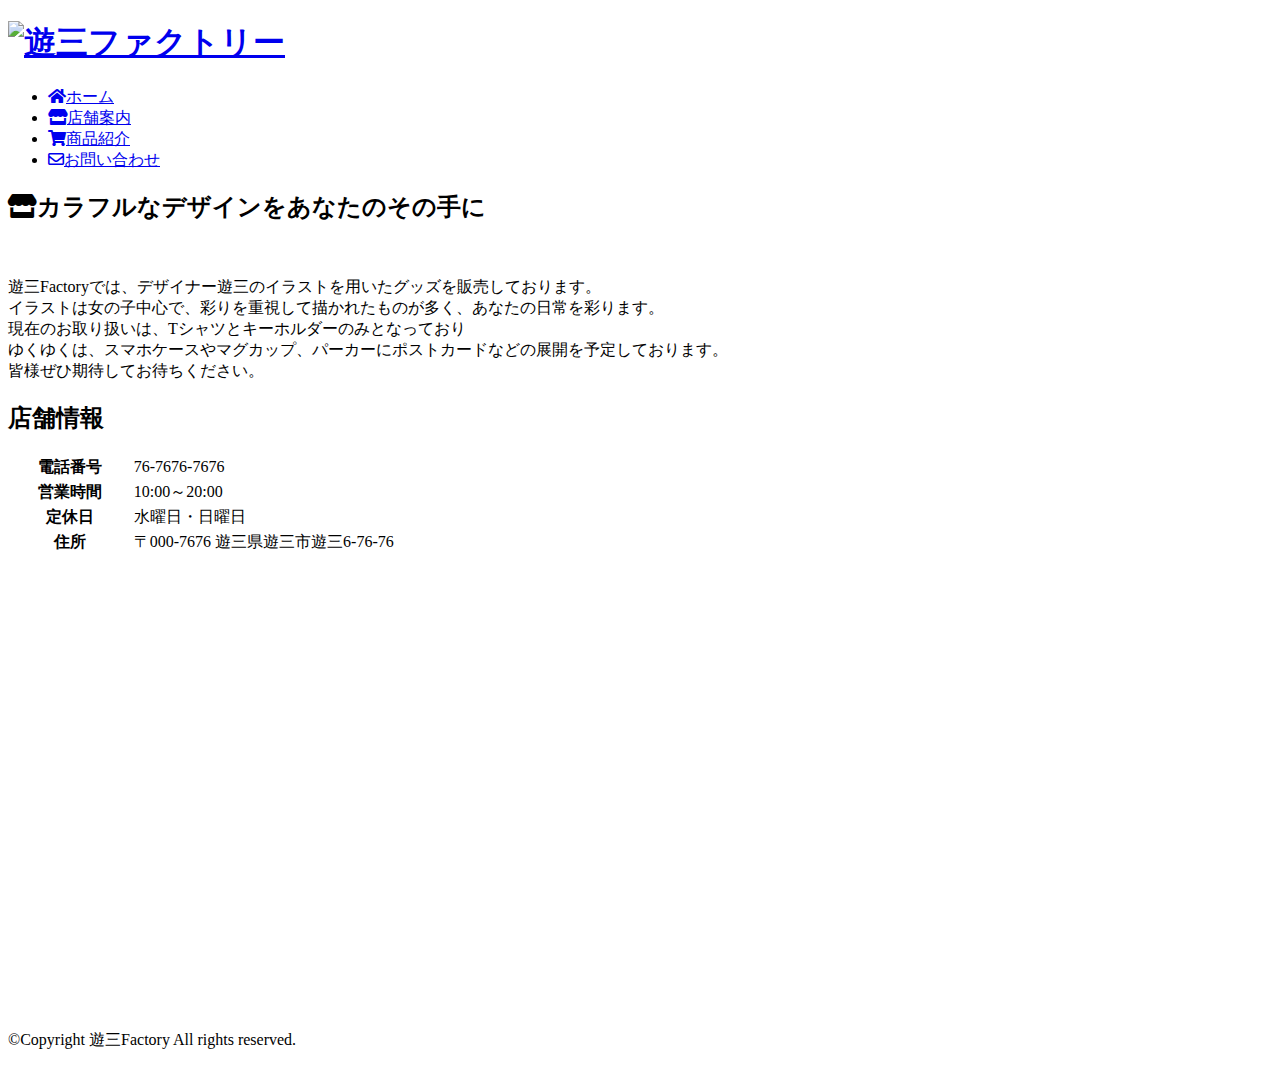
==== about.html @ 6a202448 "Add files via upload" ====
<!doctype html>
<html>
  <head>
    <meta charset="utf-8">
    <meta name="viewport" content="width=device-width,initial-scale=1">
    <title>遊三Factoryについて | 遊三Factory</title>
    <link rel="stylesheet" href="css/style.css">
    <link href="https://use.fontawesome.com/releases/v5.6.1/css/all.css" rel="stylesheet">
  </head>
  <body>
    <div>
      <!-- ヘッダー -->
      <header class="header">
        <h1 class="logo"><a href="index.html"><img src="images/logo.png" alt="遊三ファクトリー"><a/></h1>
        <nav class="nav" id="nav">
          <ul>
            <li><a href="index.html"><i class="fas fa-home"></i>ホーム</a></li>
            <li><a href="about.html"><i class="fas fa-store"></i>店舗案内</a></li>
            <li><a href="menu.html"><i class="fas fa-shopping-cart"></i>商品紹介</a></li>
            <li><a href="contact.html"><i class="far fa-envelope"></i>お問い合わせ</a></li>
          </ul>
        </nav>
        <div id="btn">
          <a class="menu-trigger" href="#">
            <!-- span１つにつき１つのバー -->
            <span></span>
            <span></span>
            <span></span>
          </a>
        </div>
      <!-- ヘッダーここまで -->
      <!-- メイン -->
      <main>
        <h2><i class="fas fa-store"></i>カラフルなデザインをあなたのその手に</h2>
        <img src="images/illusts.jpg" alt="" class="shop-photo">
        <p class="shop-text">遊三Factoryでは、デザイナー遊三のイラストを用いたグッズを販売しております。<br>
        イラストは女の子中心で、彩りを重視して描かれたものが多く、あなたの日常を彩ります。<br>
        現在のお取り扱いは、Tシャツとキーホルダーのみとなっており<br>
        ゆくゆくは、スマホケースやマグカップ、パーカーにポストカードなどの展開を予定しております。<br>
        皆様ぜひ期待してお待ちください。</p>
        <h2 class="clear">店舗情報</h2>
        <table class="info">
          <tr>
            <th>電話番号</th>
            <td>76-7676-7676</td>
          </tr>
          <tr>
            <th>営業時間</th>
            <td>10:00～20:00</td>
          </tr>
          <tr>
            <th>定休日</th>
            <td>水曜日・日曜日</td>
          </tr>
          <tr>
            <th>住所</th>
            <td>〒000-7676 遊三県遊三市遊三6-76-76</td>
          </tr>
          <tr>
            <td colspan="2"><iframe src="https://www.google.com/maps/embed?pb=!1m18!1m12!1m3!1d3240.468319124112!2d139.70607390095577!3d35.690091480095006!2m3!1f0!2f0!3f0!3m2!1i1024!2i768!4f13.1!3m3!1m2!1s0x60188cc3324a60d3%3A0xba3e071fdb79e883!2z44CSMTYwLTAwMjIg5p2x5Lqs6YO95paw5a6_5Yy65paw5a6_77yS5LiB55uu!5e0!3m2!1sja!2sjp!4v1587470300931!5m2!1sja!2sjp" width="600" height="450" frameborder="0" style="border:0;" allowfullscreen="" aria-hidden="false" tabindex="0"></iframe></td>
          </tr>
        </table>
      </main>
      <!-- メインここまで -->
      <!-- フッター -->
      <footer class="footer">
        <p>&copy;Copyright 遊三Factory All rights reserved.</p>
      </footer>
      <!-- フッターここまで -->
    </div>
    <script src="http://code.jquery.com/jquery-2.1.1.min.js"></script>
    <script src="script.js"></script>
  </body>
</html>
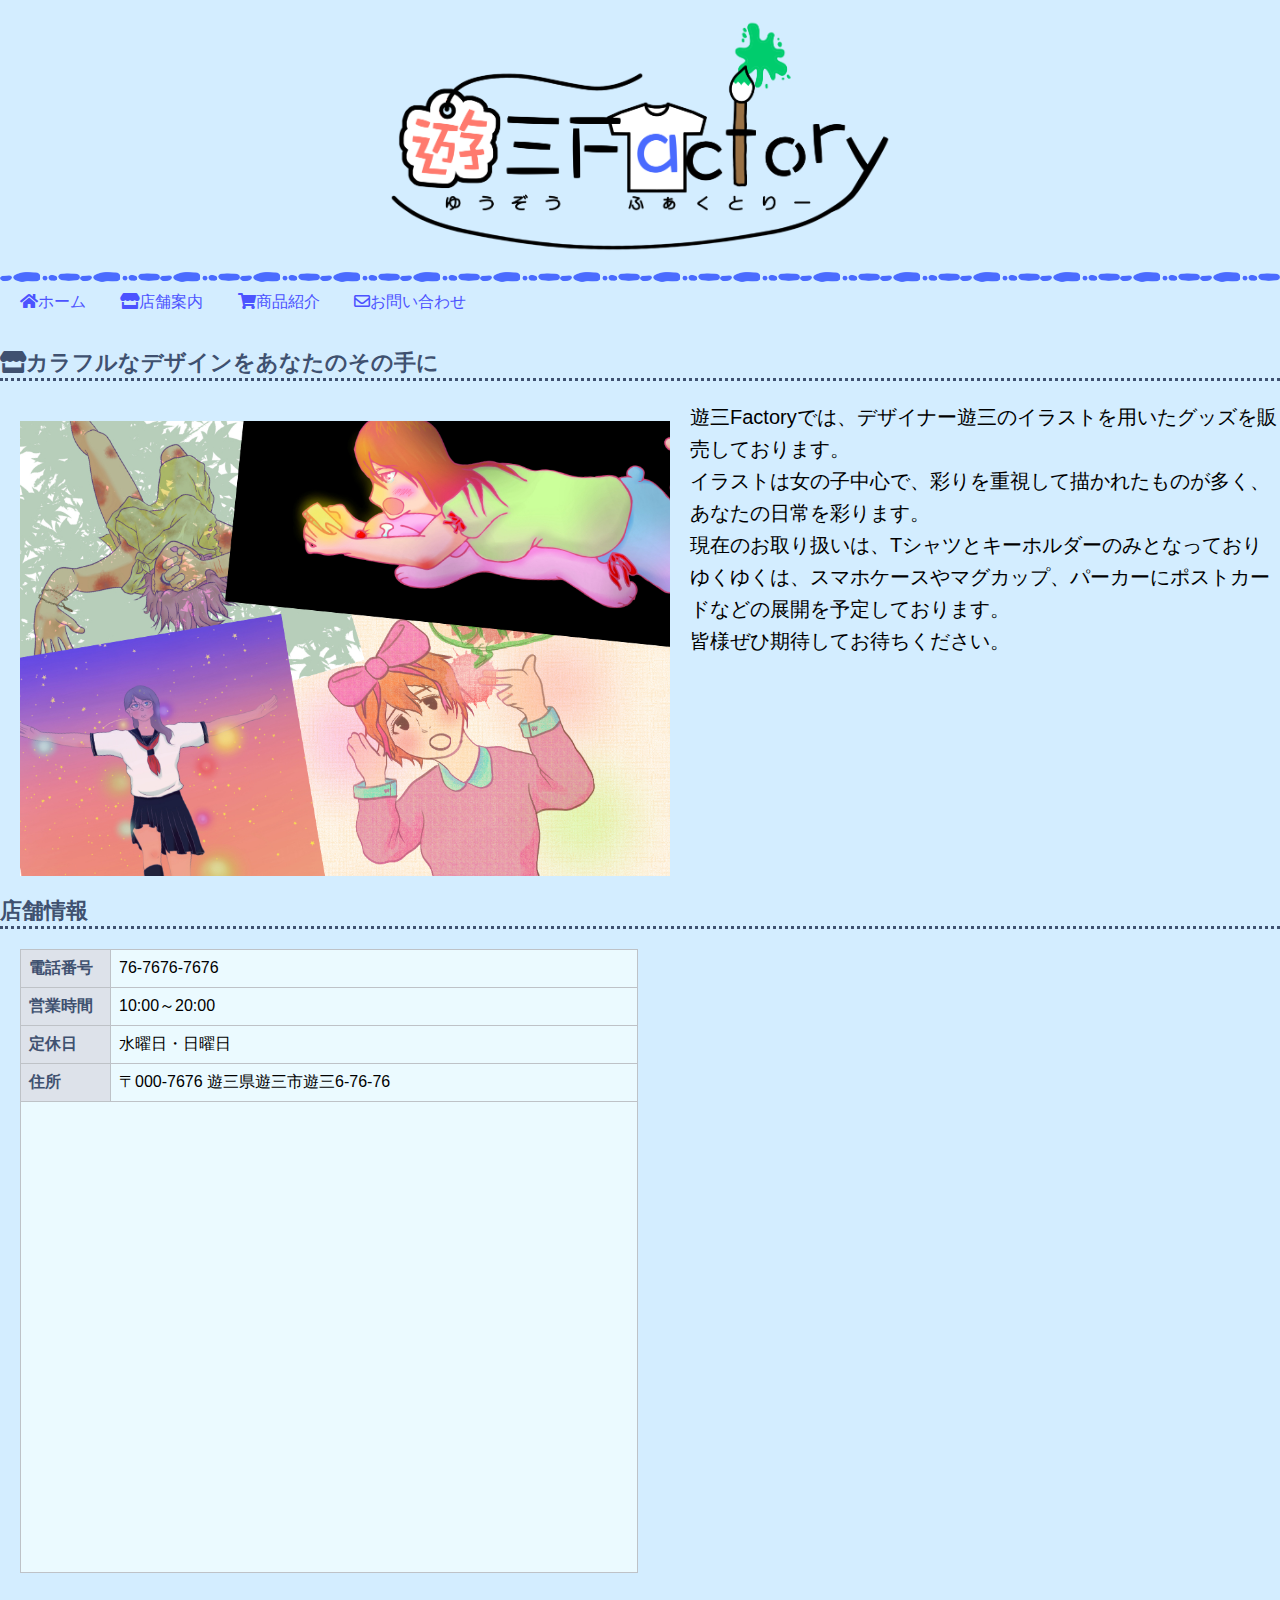
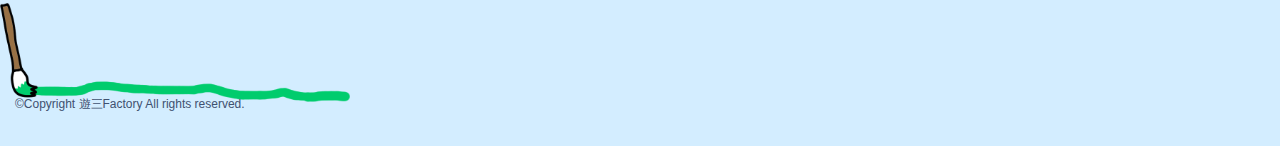
==== commit 816727ab: "Update about.html" ====
--- a/about.html
+++ b/about.html
@@ -4,7 +4,7 @@
     <meta charset="utf-8">
     <meta name="viewport" content="width=device-width,initial-scale=1">
     <title>遊三Factoryについて | 遊三Factory</title>
-    <link rel="stylesheet" href="css/style.css">
+    <link rel="stylesheet" href="style.css">
     <link href="https://use.fontawesome.com/releases/v5.6.1/css/all.css" rel="stylesheet">
   </head>
   <body>
@@ -68,7 +68,7 @@
       </footer>
       <!-- フッターここまで -->
     </div>
-    <script src="http://code.jquery.com/jquery-2.1.1.min.js"></script>
+    <script src="https://code.jquery.com/jquery-2.1.1.min.js"></script>
     <script src="script.js"></script>
   </body>
 </html>
--- a/style.css
+++ b/style.css
@@ -0,0 +1,363 @@
+@charset "UTF-8";
+/*全てのwebページに適用される*/
+html{
+  font-family:sans-serif;
+}
+html *{
+  box-sizing:border-box;
+}
+body{
+  background-color:rgb(211,237,255);
+  /* リストの位置を相対にするためにbodyを基準に */
+  position: relative;
+  /* 余計な余白の削除 */
+  padding: 0;
+  margin: 0;
+
+}
+.wrapper{
+  margin:0 auto;
+  max-width:960px;
+}
+h2{
+  color:#3f5170;
+  font-size:22px;
+  border-bottom:3px dotted #3f5170;
+  margin:20px 0;
+  padding:5
+}
+p{
+  line-height:1.6;
+}
+a:link{
+  color:#d25833;
+}
+a:visited{
+  color:#d25833
+}
+a:hover{
+  color:#e3937a;
+}
+a:active{
+  color:#ff6a3b
+}
+img{
+  max-width:100%;
+  height:auto;
+}
+/* 全てのページに適用　- ヘッダー - */
+.logo{
+  margin:50px 0 40px;
+  line-height:0;
+  text-align:center;
+  margin: 20px auto;
+  width: 500px;
+}
+.nav li{
+  display:inline;
+  list-style-type:none;
+  padding-right:30px;
+}
+.nav ul{
+  margin:0;
+  padding:20px 10px 15px 20px;
+  background-image:url(images/line.png);
+  background-size: 80px;
+  background-repeat:repeat-x;
+}
+.nav a:link{
+  color:rgb(76,83,255);
+  text-decoration:none;
+}
+.nav a:visited{
+  color:rgb(76,83,255);
+  text-decoration:none;
+}
+.nav a:hover{
+  opacity: 0.8;
+  text-decoration:none;
+}
+.nav a:active{
+  color:#5a9bc0;
+  text-decoration:none;
+}
+@media (max-width:767px) {
+  #nav{
+    /* 通常は非表示 */
+    display: none;
+    /* リストを前面に */
+    z-index: 100;
+    /* bodyを基準に相対位置に */
+  }
+}
+/* メニューボタンのまわり */
+#btn{
+  /* 固定 */
+  position: fixed;
+  /* 画面の上側に */
+  z-index: 1000;
+  /* 右上からの座標指定 */
+  top: 20px;
+  right: 20px;
+  /* 丸み */
+  border-radius: 8px;
+  /* メニューボタンからの余白 */
+  padding: 20px;
+  /* 背景色 */
+  background-color: #fff;
+  opacity: 0.8;
+  /* カーソルを指に */
+  cursor: pointer;
+}
+
+/* ハンバーガーメニュー基礎 */
+/* メニューボタン */
+.menu-trigger,
+.menu-trigger span {
+  display: inline-block;
+  /* 変化するすべてのプロパティへ適用を0.4秒で */
+  transition: all .4s;
+  box-sizing: border-box;
+}
+.menu-trigger {
+  /* 基準の位置の設定 */
+  position: relative;
+  /* 画面幅の５％の大きさ */
+  width: 45px;
+  height: 45px;
+}
+/* メニューのバー一つ一つの設定 */
+.menu-trigger span {
+  /* 上で設定した基準位置からの相対位置の設定 */
+  position: absolute;
+  /* 左揃え */
+  left: 0;
+  /* .menu-triggerで指定した5vwそのままの幅 */
+  width: 100%;
+  /* 画面幅の１％の高さ(.menu-triggerの20％) */
+  height: 9px;
+  /* バーの色 */
+  background-color: rgb(0,52,165);
+  /* バーの丸み */
+  border-radius: 35%;
+}
+/* 上のバー */
+.menu-trigger span:nth-of-type(1) {
+  /* 上に揃える */
+  top: 0;
+}
+/* ２番目(真ん中)のバー */
+.menu-trigger span:nth-of-type(2) {
+  /* 真ん中(１本のバーと１本分の間隔の後)に配置 */
+  top: 18px;
+}
+/* ３番目(下)のバー */
+.menu-trigger span:nth-of-type(3) {
+  /* 下に揃える */
+  bottom: 0;
+}
+/* 横幅の長いPC用では表示しない */
+@media (min-width:768px) {
+  #btn,.menu-trigger{
+    display: none;
+  }
+}
+/* ハンバーガーメニュー基礎ここまで */
+
+/* ハンバーガーメニュー動作 */
+/* JSでclass.menu-triggerにclass.activeを追加されたときの動き */
+.menu-trigger.active span:nth-of-type(1) {
+  /* −45°回転しながら下に下ろす */
+  /* Safari5で適用されるように */
+  -webkit-transform: translateY(18px) rotate(-45deg);
+  transform: translateY(18px) rotate(-45deg);
+}
+.menu-trigger.active span:nth-of-type(2) {
+  /* 真ん中は消えていく */
+  opacity: 0;
+}
+.menu-trigger.active span:nth-of-type(3) {
+  /* 45°回転しながら上に上がる */
+  /* Safari5で適用されるように */
+  -webkit-transform: translateY(-18px) rotate(45deg);
+  transform: translateY(-18px) rotate(45deg);
+}
+/* ハンバーガーメニュー動作ここまで */
+
+/* 全てのページに適用 - フッター - */
+.footer{
+  background-image:url(images/footer-line.png);
+  background-repeat:no-repeat;
+  background-size: 350px;
+  margin-top:30px;
+  padding:80px 15px 20px;
+  font-size:12px;
+  color:#3f5170
+}
+/* 個別のスタイル */
+/* index.html */
+.keyvisual{
+  margin:15px 0 0;
+  text-align: center;
+}
+.news-item{
+  margin:0;
+}
+.news-item a{
+  color: rgb(76,83,255);
+}
+.news-item a:hover{
+  opacity: 0.8;
+}
+/* about.html */
+.shop-photo{
+  float:left;
+  margin: 20px;
+  width: 650px;
+  height: 455px;
+}
+@media (max-width:767px) {
+  .shop-photo{
+    margin: 0;
+    width: 500px;
+    height: 350px;
+  }
+}
+.shop-text{
+  font-size: 20px;
+}
+.clear{
+  clear:both;
+}
+/* テーブル */
+.info{
+  border-collapse:collapse;
+  margin: 20px;
+}
+.info th,.info td{
+  padding:8px;
+  border:1px solid #bec2c7;
+  text-align:left;
+}
+.info th{
+  background-color:#dde2ea;
+  width:90px;
+  color:#3f5170;
+  vertical-align:top;
+}
+.info td{
+  background-color: rgb(235,250,255);
+}
+/* menu.html */
+.menu-item{
+  display:flex;
+  border-bottom:1px dashed #bec2c7;
+  padding:20px 8px;
+}
+.menu-photo{
+  margin-right:16px;
+  flex:0 1 auto;
+  cursor: pointer;
+}
+.menu-photo img{
+  height: 400px;
+}
+.menu-text{
+  flex:0 0 336px;
+}
+.hide-image{
+  display: flex;
+  position: fixed;
+  top: 20vh;
+  left: 10vw;
+  display: none;
+  z-index: 2000;
+}
+.fullcolor.active{
+  position: fixed;
+  top: 0;
+  width: 100vw;
+  height: 150vh;
+  z-index: 1500;
+  background-color: rgba(0,0,0,0.7);
+}
+.hide-image img{
+  width: 40vw;
+  height: 40vw;
+  flex: 1;
+}
+.hide-image .bang-k{
+  width: 20vw;
+}
+.hide-image .sleepy-k{
+  height: 15vw;
+}
+/* contact.html */
+form div{
+  padding:12px;
+  border-bottom:1px dashed #bec2c7
+}
+select{
+  width:30em;
+}
+input[name="subject"]{
+  width:30em;
+}
+textarea{
+  width:30em;
+  height:6em;
+}
+input[type="submit"]{
+  margin:20px 0;
+  width:30em;
+}
+/* スマートフォン向けCSS */
+@media(max-width:767px){
+  /* 全体 - ナビゲーション */
+  .wrapper{
+    margin:0 8px;
+  }
+  .logo{
+    margin:30px 0;
+  }
+  .logo img{
+    width:200px;
+  }
+  .nav{
+    background-color:rgb(157,193,255);
+  }
+  .nav li{
+    display:block;
+  }
+  /* menu.html - 横並び解除 */
+  .menu-item{
+    display:block;
+  }
+  .menu-photo{
+    margin-right:0;
+    width:100%;
+    text-align: center;
+  }
+  .menu-text{
+    width:100%;
+  }
+  /* about.html - 画像のパディングを調整 */
+  .shop-photo{
+    padding-right:0;
+    width:100%;
+  }
+  /* contact.html - フォーム */
+  select{
+    width:100%;
+  }
+  input[name="subject"]{
+    width:100%;
+  }
+  textarea{
+    width:100%;
+  }
+  input[type="submit"]{
+    margin:20px 0;
+    width:100%;
+  }
+}
